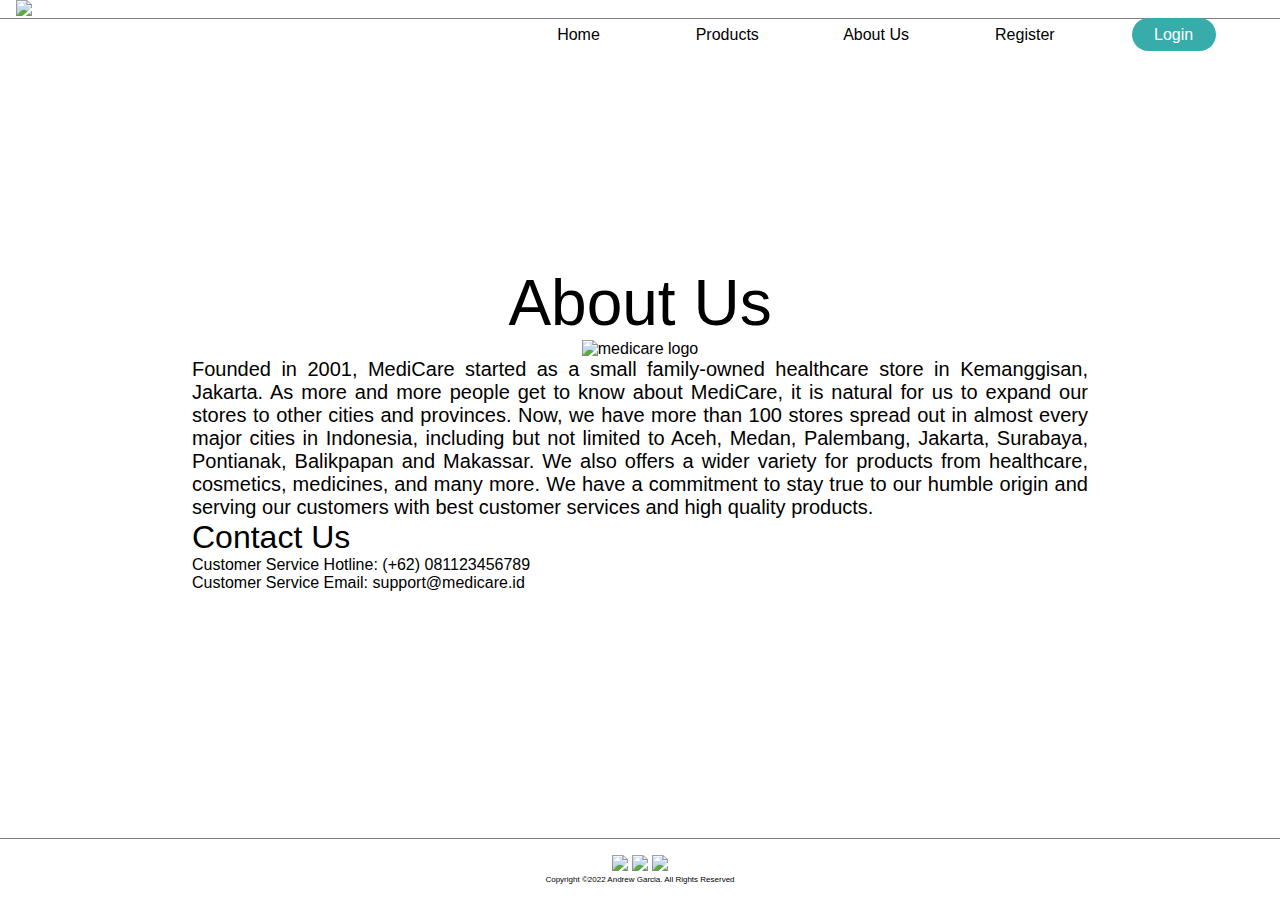
==== component/html/about.html @ b76b57ad "finao" ====
<!DOCTYPE html>
<html lang="en">
	<head>
		<meta charset="UTF-8" />
		<meta http-equiv="X-UA-Compatible" content="IE=edge" />
		<meta name="viewport" content="width=device-width, initial-scale=1.0" />
		<link rel="stylesheet" href="../css/home.css" />
		<link rel="stylesheet" href="../css/about.css" />
		<title>About Us</title>
	</head>
	<body>
		<nav>
			<div class="nav-container">
				<a href="../../index.html"
					><img src="../../assets/icon.png" alt="medicare logo"
				/></a>
				<span id="hamburger">&#9776;</span>
			</div>
			<ul class="nav-item-container hidden">
				<li class="nav-item"><a href="../../index.html">Home</a></li>
				<li class="nav-item" id="products">
					<a>Products</a>
					<ul class="nav-products hidden">
						<li class="nav-products-hover">
							<a href="./healthcare.html">Healthcare</a>
						</li>
						<li class="nav-products-hover disabled">
							<a href="www.google.com" aria-disabled="true"
								>Cosmetic</a
							>
						</li>
						<li
							class="nav-products-hover disabled"
							aria-disabled="true"
						>
							<a href="#">Misc.</a>
						</li>
					</ul>
				</li>
				<li class="nav-item active"><a href="#">About Us</a></li>
				<li class="nav-item"><a href="./register.html">Register</a></li>
				<li class="nav-item"><a href="./login.html">Login</a></li>
			</ul>
		</nav>
		<main>
			<div class="about">
				<h1>About Us</h1>
				<img src="../../assets/icon.png" alt="medicare logo" />
				<p>
					Founded in 2001, MediCare started as a small family-owned
					healthcare store in Kemanggisan, Jakarta. As more and more
					people get to know about MediCare, it is natural for us to
					expand our stores to other cities and provinces. Now, we
					have more than 100 stores spread out in almost every major
					cities in Indonesia, including but not limited to Aceh,
					Medan, Palembang, Jakarta, Surabaya, Pontianak, Balikpapan
					and Makassar. We also offers a wider variety for products
					from healthcare, cosmetics, medicines, and many more. We
					have a commitment to stay true to our humble origin and
					serving our customers with best customer services and high
					quality products.
				</p>
			</div>
			<div class="contact">
				<h2>Contact Us</h2>
				<p>Customer Service Hotline: <br />(+62) 081123456789</p>
				<p>Customer Service Email: support@medicare.id</p>
			</div>
		</main>
		<footer>
			<div class="social-icons">
				<a href="https://www.twitter.com/" target="_blank"
					><img
						src="https://img.icons8.com/ios-glyphs/30/000000/twitter--v1.png"
				/></a>
				<a href="https://www.facebook.com/" target="_blank"
					><img
						src="https://img.icons8.com/material-outlined/30/000000/facebook-f.png"
				/></a>
				<a href="https://www.instagram.com/" target="_blank"
					><img
						src="https://img.icons8.com/fluency-systems-regular/30/000000/instagram-new--v1.png"
				/></a>
			</div>
			<p>Copyright ©2022 Andrew Garcia. All Rights Reserved</p>
		</footer>
		<script src="../js/home.js"></script>
	</body>
</html>
---- component/css/home.css ----
* {
	margin: 0;
	padding: 0;
	box-sizing: border-box;
	list-style-type: none;
}

body {
	font-family: 'Segoe UI', Tahoma, Geneva, Verdana, sans-serif;
	height: 100vh;
	width: 100vw;
	display: flex;
	flex-direction: column;
	justify-content: space-between;
}

a {
	text-decoration: none;
	color: white;
}

.nav-container {
	display: flex;
	position: relative;
	background-color: white;
	z-index: 1;
	justify-content: space-between;
	align-items: center;
	padding: 0rem 1rem;
	border-bottom: 1px solid gray;
}

.nav-item-container {
	background-color: #38abab;
	width: 100vw;
	margin: 0;
	padding: 0;
	z-index: 1;
	list-style-type: none;
	display: flex;
	flex-direction: column;
	justify-content: center;
	align-items: center;
	position: absolute;
}
.nav-item {
	color: white;
	margin: 0.65rem;
	position: relative;
	text-align: center;
}

.nav-products {
	margin: 0;
	padding: 0;
	text-align: center;
}

.nav-products-hover {
	margin-top: 1em;
	font-weight: initial;
}

#hamburger {
	font-size: 1.5rem;
}

.welcome-message {
	background-color: black;
	position: relative;
	display: flex;
	flex-direction: column;
	width: 100vw;
}

.welcome-message img {
	object-fit: cover;
	width: 100vw;
	height: 78vh;
	opacity: 0.4;
}

.welcome-message > h1,
.welcome-message > p,
.welcome-message > a {
	text-align: center;
	position: absolute;
	top: 50%;
	left: 50%;
	transform: translate(-50%, -50%);
	color: white;
}

.welcome-message h1 {
	margin-top: -8rem;
	margin-inline: 3px;
	font-weight: 500;
	font-size: 2.5rem;
}

.welcome-message p {
	font-size: 1.25rem;
}

.welcome-message a {
	font-size: 1rem;
	margin-top: 8rem;
	background-color: #38abab;
	width: 5em;
	padding: 0.5em;
}

footer {
	display: flex;
	padding: 1em;
	flex-direction: column;
	align-items: center;
	border-top: 1px solid gray;
}

footer p {
	color: black;
	font-size: 0.5rem;
}

.hidden {
	display: none;
}

.active {
	font-weight: 500;
	border-bottom: 2px solid white;
}

.disabled a {
	cursor: initial;
	color: grey !important;
}

#products:hover {
	border-bottom: none;
}

@media only screen and (min-width: 1000px) {
	body {
		overflow: hidden;
		max-height: 100vh;
	}
	.welcome-message h1 {
		font-size: 4rem;
	}
	.welcome-message p {
		font-size: 2rem;
	}

	.welcome-message a {
		margin-top: 7em;
		font-size: 1.2rem;
	}

	.hidden {
		display: none;
	}

	#hamburger {
		display: none;
	}

	.nav-item-container {
		position: absolute;
		width: 100%;
		margin-top: 1em;
		display: flex;
		flex-direction: row;
		align-items: baseline;
		justify-content: flex-end;
		top: 0;
		right: 2em;
		background: none;
	}
	.nav-item {
		width: 10vw;
	}
	.nav-item a {
		color: black;
	}

	.nav-item:nth-of-type(5) a {
		background-color: #38abab;
		border-radius: 50px;
		padding: 0.5em 1.4em;
		color: white;
		transition: padding ease 0.1s;
	}
	.nav-item:nth-of-type(5):hover a {
		border-bottom: none;
		padding: 0.6em 1.5em;
	}

	.nav-item a:hover {
		border-bottom: 2px solid #38abab;
	}

	.nav-item:nth-of-type(2) a {
		border-bottom: none;
	}

	.nav-products {
		margin-top: 0.5em;
	}

	.nav-products-hover {
		margin-top: initial;
		background-color: white;
		padding: 0.5em 0.8em;
		box-shadow: 0 1px 1px 1px grey;
	}

	.nav-products-hover:hover a {
		color: #38abab;
	}
}
---- component/css/about.css ----
main {
	margin: 8vh 12vw;
}

.about {
	text-align: center;
}

.about p {
	font-weight: 400;
	text-align: justify;
}

.about h1 {
	font-weight: 400;
	font-size: 2.5rem;
}

@media only screen and (min-width: 1000px) {
	main {
		margin: 3vh 15vw;
	}

	.about h1 {
		font-size: 4rem;
		font-weight: 300;
	}

	.about p {
		font-size: 1.25rem;
		font-weight: 300;
	}

	br {
		display: none;
	}

	.contact h2 {
		font-size: 2rem;
		font-weight: 400;
	}

	.contact p {
		font-weight: 300;
	}
}
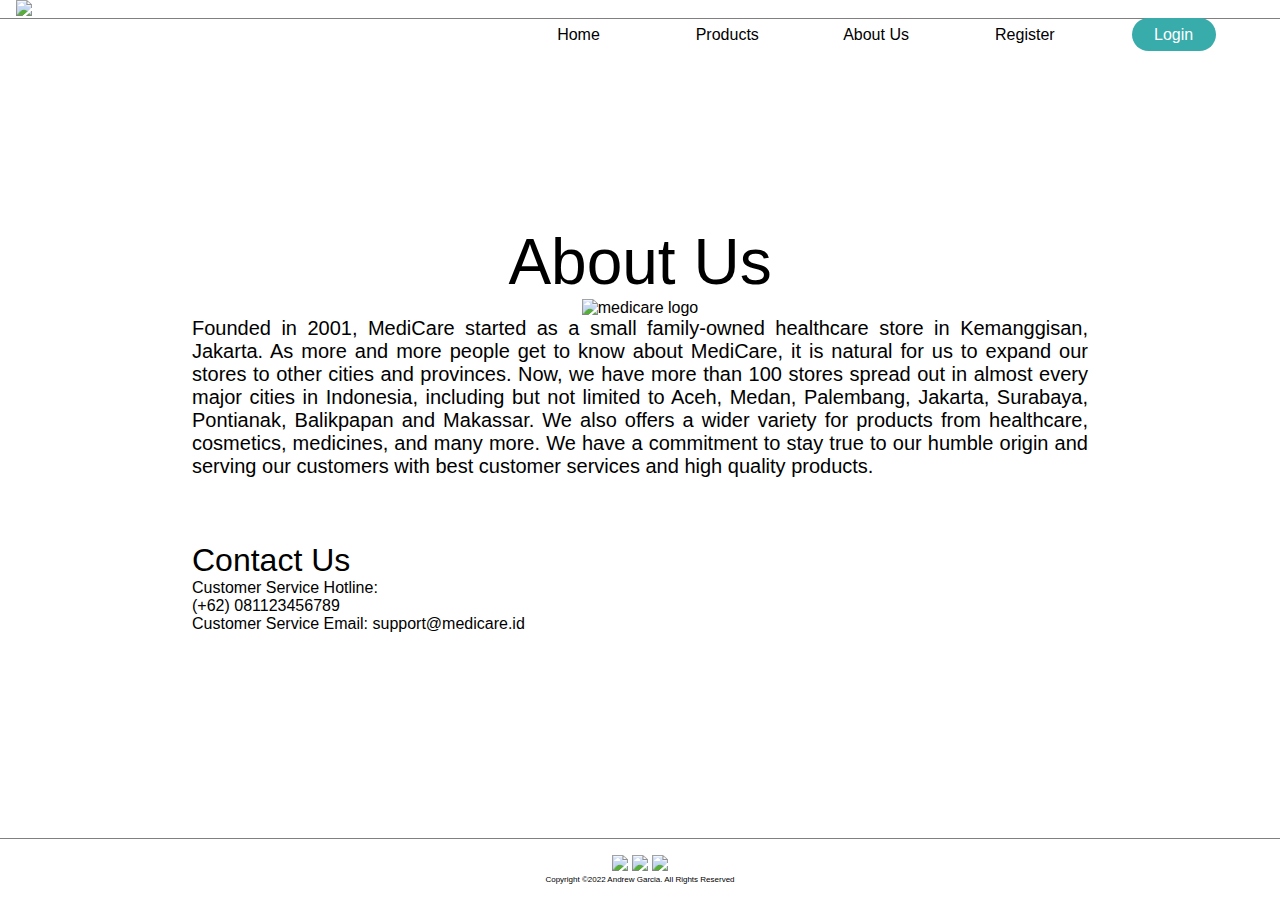
==== commit c6f7f5ca: "bug fix" ====
--- a/component/html/about.html
+++ b/component/html/about.html
@@ -21,13 +21,16 @@
 				<li class="nav-item" id="products">
 					<a>Products</a>
 					<ul class="nav-products hidden">
-						<li class="nav-products-hover">
-							<a href="./healthcare.html">Healthcare</a>
+						<li class="nav-products-hover" id="healthcare">
+							<a href="./component/html/healthcare.html"
+								>Healthcare</a
+							>
 						</li>
-						<li class="nav-products-hover disabled">
-							<a href="www.google.com" aria-disabled="true"
-								>Cosmetic</a
-							>
+						<li
+							class="nav-products-hover disabled"
+							aria-disabled="true"
+						>
+							<a href="#">Cosmetic</a>
 						</li>
 						<li
 							class="nav-products-hover disabled"
--- a/component/css/home.css
+++ b/component/css/home.css
@@ -71,12 +71,13 @@
 	display: flex;
 	flex-direction: column;
 	width: 100vw;
+	height: 100%;
 }
 
 .welcome-message img {
 	object-fit: cover;
 	width: 100vw;
-	height: 78vh;
+	height: 80vh;
 	opacity: 0.4;
 }
 
@@ -106,7 +107,8 @@
 	font-size: 1rem;
 	margin-top: 8rem;
 	background-color: #38abab;
-	width: 5em;
+	border-radius: 50px;
+	width: 6em;
 	padding: 0.5em;
 }
 
--- a/component/css/about.css
+++ b/component/css/about.css
@@ -1,5 +1,5 @@
 main {
-	margin: 8vh 12vw;
+	margin: 5vh 12vw;
 }
 
 .about {
@@ -16,9 +16,13 @@
 	font-size: 2.5rem;
 }
 
+.contact h2 {
+	margin-top: 2em;
+}
+
 @media only screen and (min-width: 1000px) {
 	main {
-		margin: 3vh 15vw;
+		margin: 2vh 15vw;
 	}
 
 	.about h1 {
@@ -31,10 +35,6 @@
 		font-weight: 300;
 	}
 
-	br {
-		display: none;
-	}
-
 	.contact h2 {
 		font-size: 2rem;
 		font-weight: 400;
